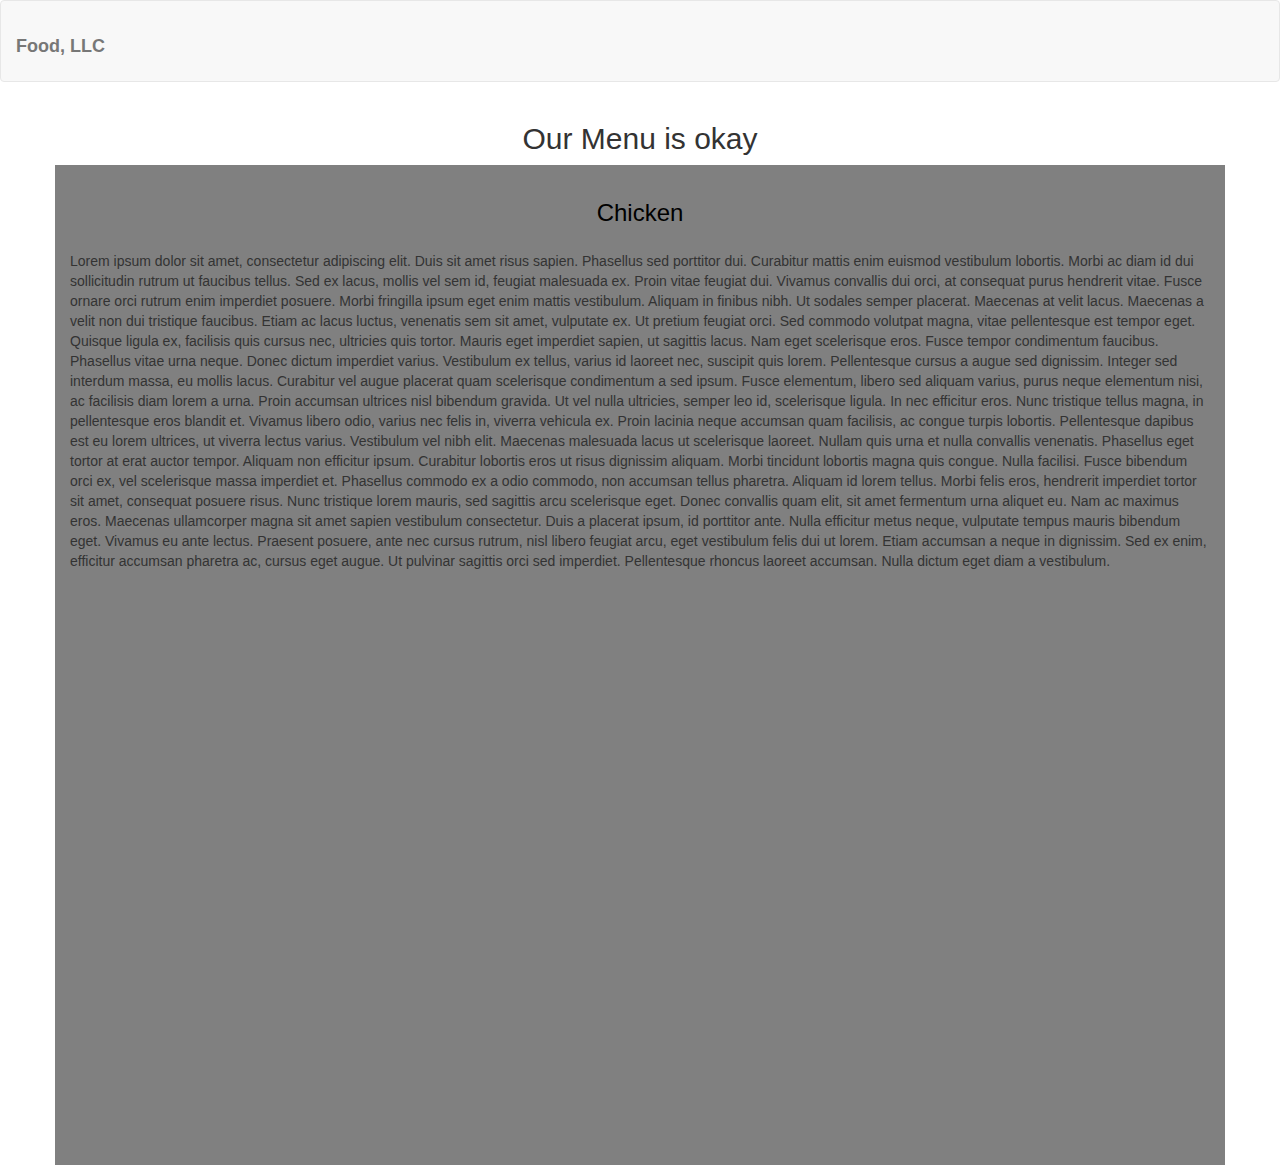
==== site/jhassign2/index.html @ bb903d7b "Assignment 2 Module 3 task - webpage with jquery button" ====
<!doctype html>
<html lang="en">
  <head>
    <meta charset="utf-8">
    <meta http-equiv="X-UA-Compatible" content="IE=edge">
    <meta name="viewport" content="width=device-width, initial-scale=1">
    <title>Boostrap Starter Page</title>
    <link rel="stylesheet" href="css/bootstrap.min.css">
    <link rel="stylesheet" href="css/styles.css">
  </head>
<body>

	<nav class = "navbar navbar-default">
		<h1 class = "navbar-brand">Food, LLC</h1>  
	</nav>


<div class = "container">
<h2 class="text-center">Our Menu is okay</h2>

  <div class = "row">

  <div id= "main-content" class = "col-lg-12">

    <h3 class="text-center">Chicken</h3> 
    <p>Lorem ipsum dolor sit amet, consectetur adipiscing elit. Duis sit amet risus sapien. Phasellus sed porttitor dui. Curabitur mattis enim euismod vestibulum lobortis. Morbi ac diam id dui sollicitudin rutrum ut faucibus tellus. Sed ex lacus, mollis vel sem id, feugiat malesuada ex. Proin vitae feugiat dui. Vivamus convallis dui orci, at consequat purus hendrerit vitae. Fusce ornare orci rutrum enim imperdiet posuere. Morbi fringilla ipsum eget enim mattis vestibulum. Aliquam in finibus nibh. Ut sodales semper placerat. Maecenas at velit lacus. Maecenas a velit non dui tristique faucibus.

Etiam ac lacus luctus, venenatis sem sit amet, vulputate ex. Ut pretium feugiat orci. Sed commodo volutpat magna, vitae pellentesque est tempor eget. Quisque ligula ex, facilisis quis cursus nec, ultricies quis tortor. Mauris eget imperdiet sapien, ut sagittis lacus. Nam eget scelerisque eros. Fusce tempor condimentum faucibus. Phasellus vitae urna neque. Donec dictum imperdiet varius. Vestibulum ex tellus, varius id laoreet nec, suscipit quis lorem. Pellentesque cursus a augue sed dignissim.

Integer sed interdum massa, eu mollis lacus. Curabitur vel augue placerat quam scelerisque condimentum a sed ipsum. Fusce elementum, libero sed aliquam varius, purus neque elementum nisi, ac facilisis diam lorem a urna. Proin accumsan ultrices nisl bibendum gravida. Ut vel nulla ultricies, semper leo id, scelerisque ligula. In nec efficitur eros. Nunc tristique tellus magna, in pellentesque eros blandit et. Vivamus libero odio, varius nec felis in, viverra vehicula ex. Proin lacinia neque accumsan quam facilisis, ac congue turpis lobortis. Pellentesque dapibus est eu lorem ultrices, ut viverra lectus varius. Vestibulum vel nibh elit. Maecenas malesuada lacus ut scelerisque laoreet. Nullam quis urna et nulla convallis venenatis. Phasellus eget tortor at erat auctor tempor. Aliquam non efficitur ipsum.

Curabitur lobortis eros ut risus dignissim aliquam. Morbi tincidunt lobortis magna quis congue. Nulla facilisi. Fusce bibendum orci ex, vel scelerisque massa imperdiet et. Phasellus commodo ex a odio commodo, non accumsan tellus pharetra. Aliquam id lorem tellus. Morbi felis eros, hendrerit imperdiet tortor sit amet, consequat posuere risus. Nunc tristique lorem mauris, sed sagittis arcu scelerisque eget. Donec convallis quam elit, sit amet fermentum urna aliquet eu. Nam ac maximus eros. Maecenas ullamcorper magna sit amet sapien vestibulum consectetur. Duis a placerat ipsum, id porttitor ante.

Nulla efficitur metus neque, vulputate tempus mauris bibendum eget. Vivamus eu ante lectus. Praesent posuere, ante nec cursus rutrum, nisl libero feugiat arcu, eget vestibulum felis dui ut lorem. Etiam accumsan a neque in dignissim. Sed ex enim, efficitur accumsan pharetra ac, cursus eget augue. Ut pulvinar sagittis orci sed imperdiet. Pellentesque rhoncus laoreet accumsan. Nulla dictum eget diam a vestibulum.</p>


   </div> <!--main content -->
</div>
  <!-- jQuery (Bootstrap JS plugins depend on it) -->
  <script src="js/jquery-1.11.3.min.js"></script>
  <script src="js/bootstrap.min.js"></script>
  <script src="js/script.js"></script> 
</body>
</html>
---- site/jhassign2/css/styles.css ----
#main-content {

	background-color: grey; 
	height: 1000px;
}

h1 {
	font-size: 200%; 
	font-weight: bold; 
}

h2 {
	text-align: center;
}

h3 {

	color: black;
	padding: 15px; 
}
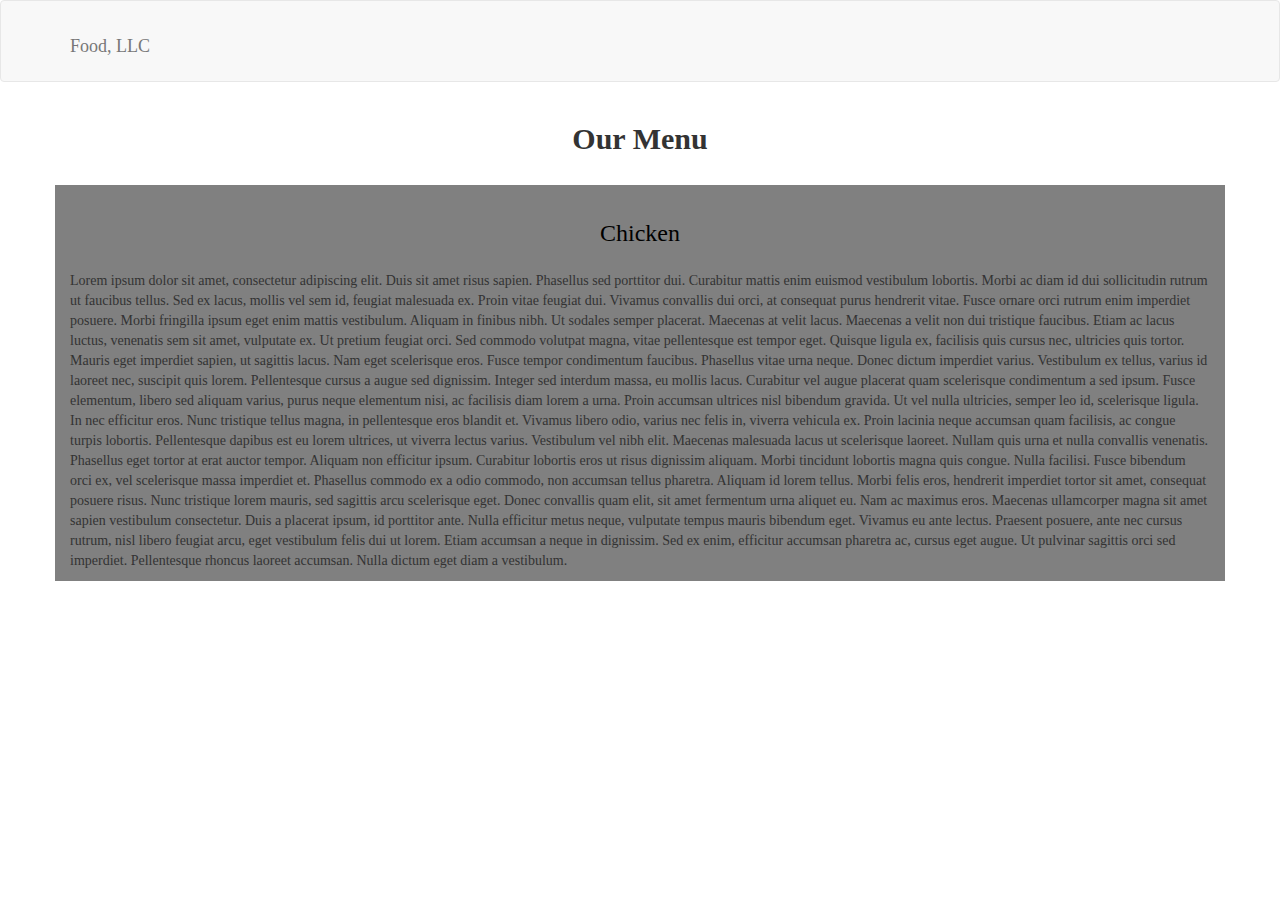
==== commit da5938ef: "Corrected final version of assignment 2 module 3" ====
--- a/site/jhassign2/index.html
+++ b/site/jhassign2/index.html
@@ -10,17 +10,46 @@
   </head>
 <body>
 
+
 	<nav class = "navbar navbar-default">
+  <div class = "container">
+  <div class = "navbar-header">
 		<h1 class = "navbar-brand">Food, LLC</h1>  
+
+    <button type="button" class="navbar-toggle collapsed" data-toggle="collapse" data-target="#collapsable-nav" aria-expanded="false">
+            <span class="sr-only">Toggle navigation</span>
+            <span class="icon-bar"></span>
+            <span class="icon-bar"></span>
+            <span class="icon-bar"></span>
+          </button>
+          </div> <!--navbar-header --> 
+
+                 <div id="collapsable-nav" class="collapse navbar-collapse">
+           <ul id="nav-list" class="nav navbar-nav navbar-right">
+            <li>
+              <a href="#">
+                <br class="hidden-xs"> Chicken</a>
+            </li>
+            <li>
+              <a href="#">
+                <br class="hidden-xs"> Beef</a>
+            </li>
+            <li>
+              <a href="#">
+                <br class="hidden-xs"> Sushi</a>
+            </li>
+            
+          </ul><!-- #nav-list -->
+        </div><!-- .collapse .navbar-collapse -->
+    <div class = "container">
 	</nav>
 
 
 <div class = "container">
-<h2 class="text-center">Our Menu is okay</h2>
-
+<h2 class="text-center">Our Menu</h2> 
   <div class = "row">
 
-  <div id= "main-content" class = "col-lg-12">
+  <div id= "main-content" class = "col-xs-12">
 
     <h3 class="text-center">Chicken</h3> 
     <p>Lorem ipsum dolor sit amet, consectetur adipiscing elit. Duis sit amet risus sapien. Phasellus sed porttitor dui. Curabitur mattis enim euismod vestibulum lobortis. Morbi ac diam id dui sollicitudin rutrum ut faucibus tellus. Sed ex lacus, mollis vel sem id, feugiat malesuada ex. Proin vitae feugiat dui. Vivamus convallis dui orci, at consequat purus hendrerit vitae. Fusce ornare orci rutrum enim imperdiet posuere. Morbi fringilla ipsum eget enim mattis vestibulum. Aliquam in finibus nibh. Ut sodales semper placerat. Maecenas at velit lacus. Maecenas a velit non dui tristique faucibus.
--- a/site/jhassign2/css/styles.css
+++ b/site/jhassign2/css/styles.css
@@ -1,20 +1,71 @@
+body {
+	font-family: "comic sans MS"; 
+}
+
 #main-content {
 
 	background-color: grey; 
-	height: 1000px;
+
 }
 
-h1 {
-	font-size: 200%; 
-	font-weight: bold; 
+nav {
+	background-color: grey; 
+	color: black; 
 }
+
+
 
 h2 {
 	text-align: center;
+	font-weight: bold; 
+	margin-bottom: 30px; 
 }
 
 h3 {
 
 	color: black;
 	padding: 15px; 
-}+}
+
+.container {
+
+}
+
+a {
+	visibility: 
+}
+
+#nav-list {
+	text-align: center;
+} 
+
+button {
+	top: 15px;  
+}
+
+@media (min-width: 1200px) {
+a {
+  	visibility: hidden;
+  }
+}
+
+
+@media (min-width: 992px) and (max-width: 1199px) {
+  a {
+  	visibility: hidden;
+  }
+  }
+
+  @media (min-width: 768px) and (max-width: 991px) {
+a {
+  	visibility: hidden;
+  }
+}
+
+@media (max-width: 767px) {
+	.main-content {
+		width: 80%;
+	}
+
+	}
+
